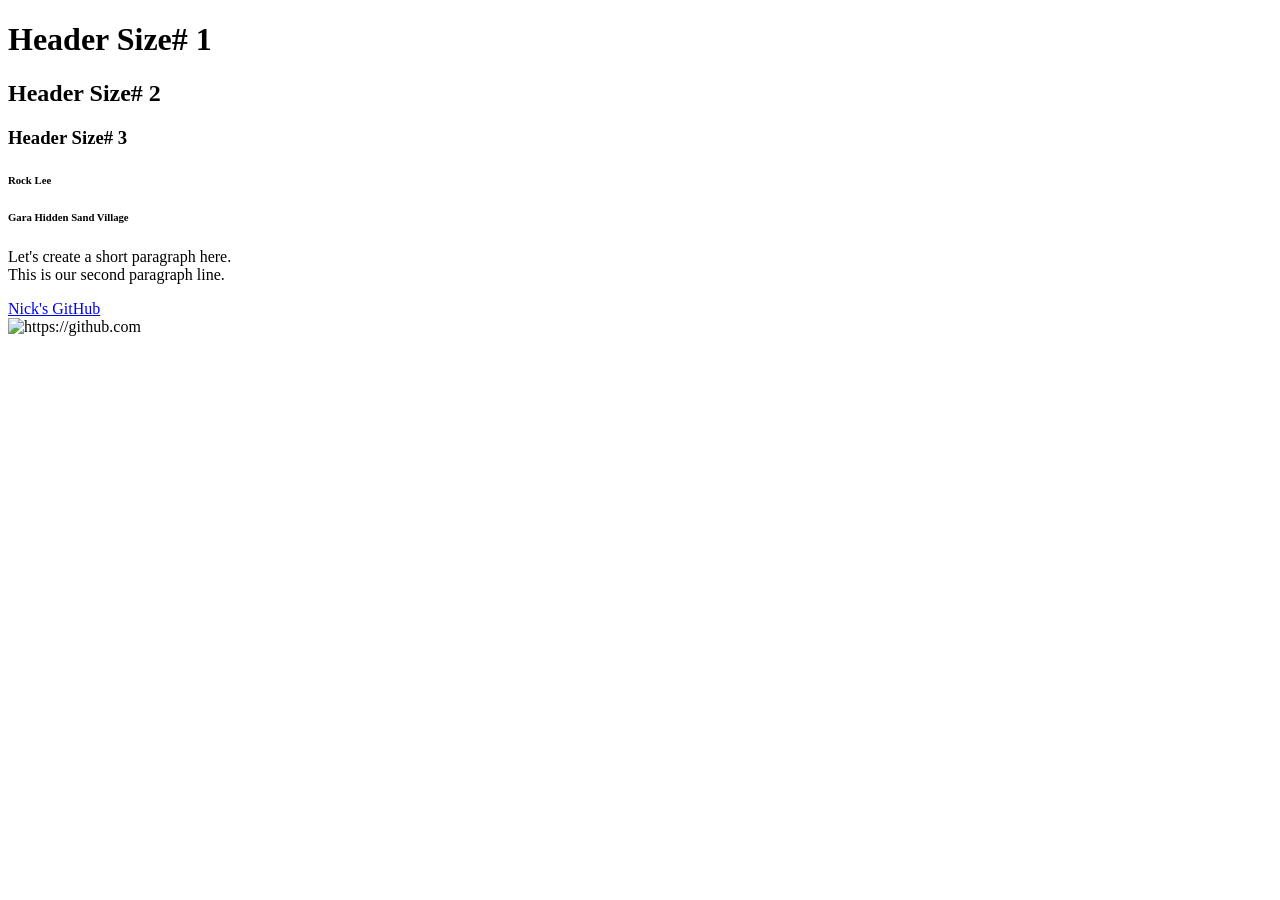
==== My practice/editor.html @ 1fc90ddc "20250825update" ====
<!DOCTYPE html>
<html>
	<head>
		<title>Page Title</title>

	</head>
<body>
<h1>Header Size# 1 </h1>
<h2>Header Size# 2</h2>
<h3>Header Size# 3</h3>

<h6>Rock Lee
	<h6> Gara Hidden Sand Village </h6>
</h6>
<p> Let's create a short paragraph here.<br>
	This is our second paragraph line.</p>



<a href="https://github.com/ngraham4"> Nick's GitHub </a>
<br>
<img src="/Users/nickg/Downloads/gitHubLogo.jpg" alt="https://github.com" height=auto width="320">


</body>
</html>
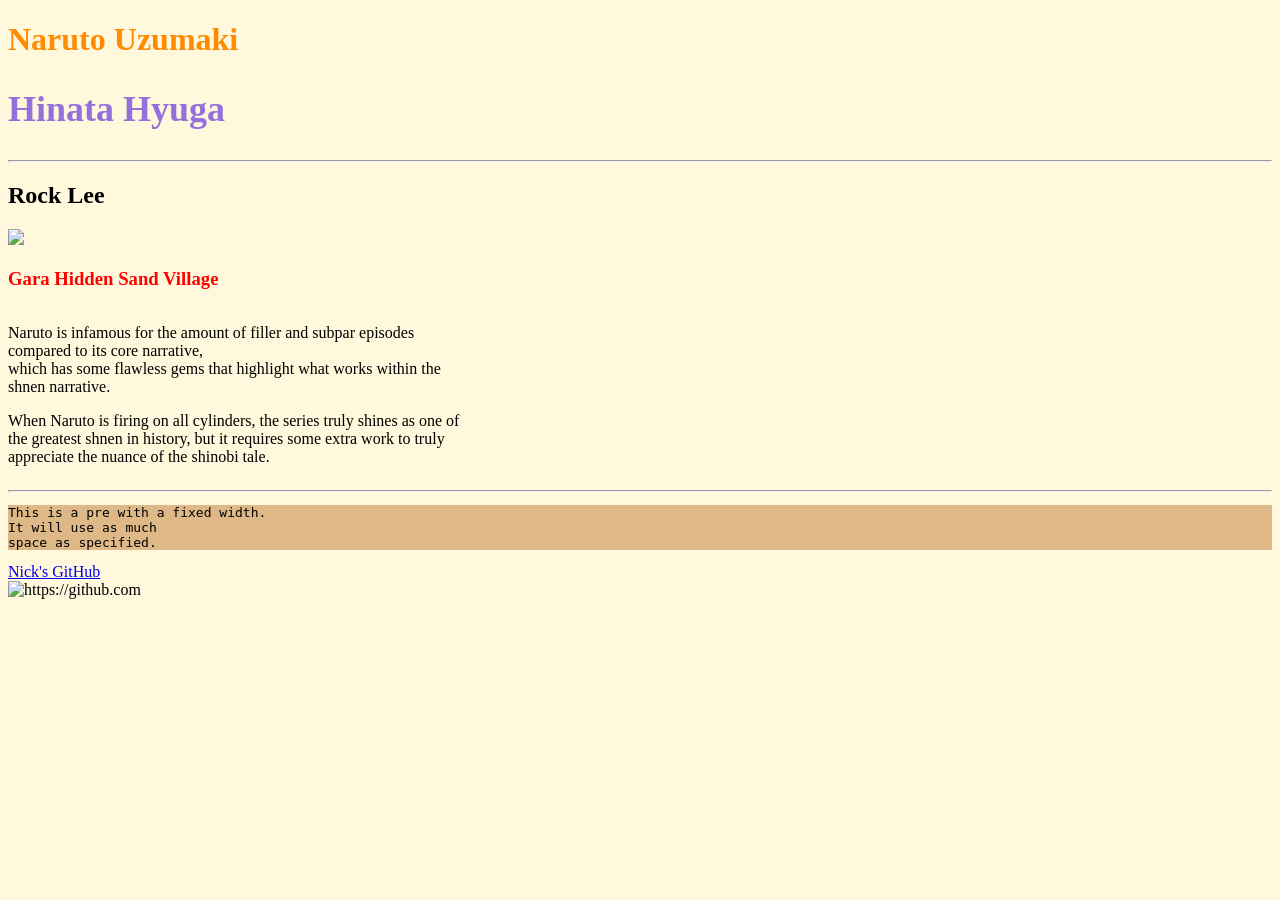
==== commit 06ac2e7d: "v3-update" ====
--- a/My practice/editor.html
+++ b/My practice/editor.html
@@ -1,22 +1,29 @@
 <!DOCTYPE html>
-<html>
+<html lang="en-US">
 	<head>
 		<title>Page Title</title>
 
 	</head>
-<body>
-<h1>Header Size# 1 </h1>
-<h2>Header Size# 2</h2>
-<h3>Header Size# 3</h3>
+<body style ="background-color: cornsilk;">
+<h1 style="color:darkorange;">Naruto Uzumaki </h1>
+<h2 style="color:mediumpurple; font-size:36px;">Hinata Hyuga</h2>
+<tagname style="property:value;">
+<hr>
 
-<h6>Rock Lee
-	<h6> Gara Hidden Sand Village </h6>
-</h6>
-<p> Let's create a short paragraph here.<br>
-	This is our second paragraph line.</p>
+<h2 >Rock Lee </h2>
+
+<img src="/Users/nickg/Pictures/rockLeeGreen Background Removed.png" height="auto" width="200" style ="background-color: empty;">
+
+	<h3 title="Gaara (我愛羅) is a shinobi of Sunagakure and he's the youngest of the Three Sand Siblings." style="color:red;"> Gara Hidden Sand Village </h3>
+<div style="width:470px;overflow:auto">
+<p> Naruto is infamous for the amount of filler and subpar episodes compared to its core narrative,<br> which has some flawless gems that highlight what works within the shnen narrative. </p> <p>When Naruto is firing on all cylinders, the series truly shines as one of the greatest shnen in history, but it requires some extra work to truly appreciate the nuance of the shinobi tale.</p>
+</div>
+<hr> 
 
 
-
+<pre style ="background-color: burlywood;">This is a pre with a fixed width.
+It will use as much 
+space as specified. </pre>
 <a href="https://github.com/ngraham4"> Nick's GitHub </a>
 <br>
 <img src="/Users/nickg/Downloads/gitHubLogo.jpg" alt="https://github.com" height=auto width="320">
